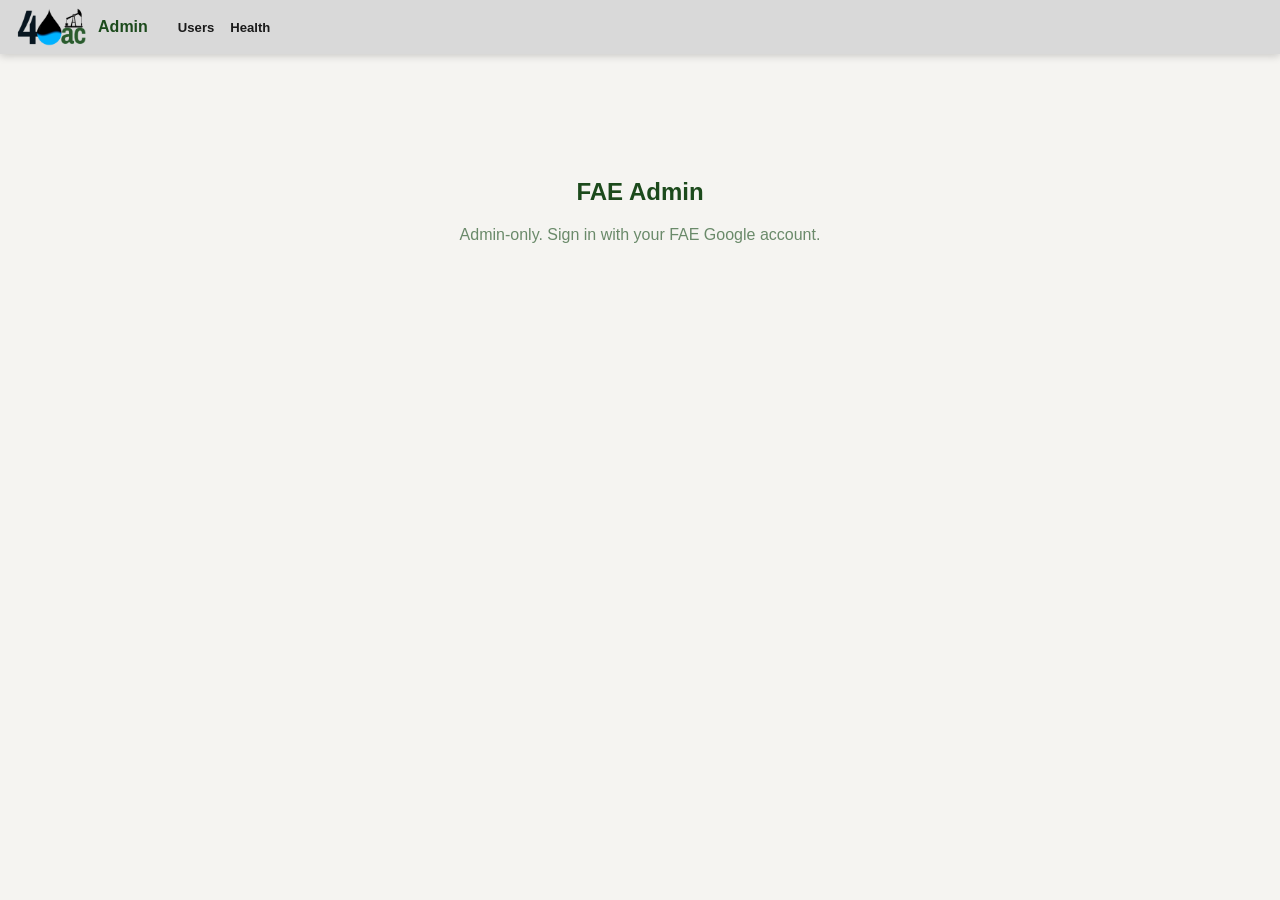
==== health.html @ e3a72ccb "health: hide scheduled tasks with no next run (keep running services) Filters out one-shot/finished " ====
<!DOCTYPE html>
<html lang="en">
<head>
<meta charset="utf-8">
<meta name="viewport" content="width=device-width, initial-scale=1">
<title>FAE Admin — Platform Health</title>
<link rel="icon" href="data:,">
<style>
  :root { --bg:#f5f4f1; --header:#d9d9d9; --panel:#fff; --panel2:#f7f6f2;
          --line:#d0e0d0; --txt:#1a1a1a; --muted:#6a8a6a;
          --green:#3a8a3a; --green-d:#1c4a1c;
          --red:#c0392b; --blue:#2b6cb0; --amber:#b7791f; }
  * { box-sizing:border-box; }
  body { margin:0; background:var(--bg); color:var(--txt);
         font-family:-apple-system,"Segoe UI",Roboto,sans-serif; overflow-x:hidden; }
  header { display:flex; align-items:center; gap:12px; height:54px; padding:0 16px;
           background:var(--header); box-shadow:0 2px 8px rgba(0,0,0,.18); }
  header img { height:38px; }
  header h1 { font-size:1rem; margin:0; font-weight:800; color:var(--green-d); }
  nav { display:flex; gap:16px; margin-left:18px; }
  nav a { color:#1a1a1a; text-decoration:none; font-size:.82rem; font-weight:600; }
  nav a:hover { color:#c0392b; }
  nav a.active { font-weight:800; color:#1a1a1a; cursor:default; }
  header .spacer { flex:1; }
  #badge { font-size:.78rem; color:#1f1f1f; display:flex; align-items:center; gap:8px;
           padding-left:16px; border-left:1px solid #bcbcbc; }
  #badge button { background:none; border:0; color:#3a3a3a; text-decoration:underline;
                  cursor:pointer; font-size:.7rem; padding:0; }
  main { padding:24px 22px; max-width:1100px; margin:0 auto; }
  .gate { text-align:center; padding:80px 20px; color:var(--muted); }
  .gate h2 { color:var(--green-d); }
  .topline { display:flex; align-items:center; gap:14px; margin-bottom:16px; color:var(--muted); font-size:12px; }
  .topline button { background:#fff; border:1px solid var(--line); color:#33473a;
                    border-radius:6px; padding:5px 12px; cursor:pointer; font-size:12px; }
  .topline button:hover { background:var(--bg); }
  .card { background:var(--panel); border:1px solid var(--line); border-top:3px solid var(--green);
          border-radius:11px; padding:16px 18px; margin-bottom:18px;
          box-shadow:0 1px 3px rgba(0,0,0,.05); }
  .card h3 { margin:0 0 14px; font-size:.62rem; text-transform:uppercase;
             letter-spacing:.12em; font-weight:700; color:#9aab9a; }
  .dot { display:inline-block; width:9px; height:9px; border-radius:50%; margin-right:7px; vertical-align:middle; }
  .green{background:var(--green)} .red{background:var(--red)} .blue{background:var(--blue)}
  .amber{background:var(--amber)} .dim{background:#9aab9a}
  .kpis { display:grid; grid-template-columns:repeat(auto-fit,minmax(150px,1fr)); gap:12px; }
  .kpi { background:var(--panel2); border:1px solid var(--line); border-radius:8px; padding:12px 14px; }
  .kpi .lbl { font-size:11px; color:var(--muted); text-transform:uppercase; letter-spacing:.4px; }
  .kpi .val { font-size:20px; font-weight:700; margin-top:5px; }
  .kpi .sub { font-size:11px; color:var(--muted); margin-top:3px; }
  table { width:100%; border-collapse:collapse; font-size:13px; }
  th { text-align:left; color:var(--muted); font-weight:700; font-size:11px; text-transform:uppercase;
       letter-spacing:.5px; padding:8px 10px; border-bottom:2px solid var(--line); }
  td { padding:7px 10px; border-bottom:1px solid #eee; }
  tr.bad td { background:rgba(192,57,43,.07); }
  tr.dimrow td { opacity:.5; }
  .badge { display:inline-block; padding:2px 9px; border-radius:20px; font-size:11px; font-weight:600; }
  .b-green{background:rgba(58,138,58,.14);color:var(--green-d)}
  .b-red{background:rgba(192,57,43,.12);color:#a32020}
  .b-blue{background:rgba(43,108,176,.14);color:#1d4e80}
  .b-amber{background:rgba(183,121,31,.16);color:#8a5a12}
  .b-dim{background:rgba(106,138,106,.14);color:var(--muted)}
  .tablewrap { overflow-x:auto; }
  .sub2 { color:var(--muted); font-size:11px; }
  .filters { display:flex; gap:14px; margin-bottom:10px; font-size:12px; color:var(--muted); align-items:center; }
  .filters label { cursor:pointer; }
  @media (max-width:760px){ nav{margin-left:0; gap:12px} }
</style>
</head>
<body>
<header>
  <img src="light-40aclogo.png" alt="40ac" onerror="this.style.display='none'">
  <h1>Admin</h1>
  <nav><a href="index.html">Users</a><a href="health.html" class="active">Health</a></nav>
  <span class="spacer"></span>
  <div id="badge"></div>
</header>

<main>
  <div id="gate" class="gate">Checking access…</div>
  <div id="app" style="display:none">
    <div class="topline">
      <span id="ts">—</span>
      <button id="refresh">↻ Refresh</button>
      <label style="font-size:12px"><input type="checkbox" id="auto" checked> auto (30s)</label>
    </div>

    <div class="card">
      <h3>API · Cloudflare tunnel</h3>
      <div class="kpis" id="api-kpis"></div>
    </div>

    <div class="card">
      <h3>Databases</h3>
      <div class="tablewrap"><table>
        <thead><tr><th>Database</th><th>Status</th><th>Latency</th><th>Metric</th><th>Detail</th></tr></thead>
        <tbody id="db-rows"></tbody>
      </table></div>
    </div>

    <div class="card">
      <h3>SQL Agent jobs — SF\SQLDEV (<span id="job-count">0</span>)</h3>
      <div class="filters"><span id="job-summary"></span></div>
      <div id="job-notice" class="sub2" style="display:none"></div>
      <div class="tablewrap"><table>
        <thead><tr><th>Job</th><th>Enabled</th><th>Last run</th><th>Outcome</th><th>Next run</th></tr></thead>
        <tbody id="job-rows"></tbody>
      </table></div>
    </div>

    <div class="card">
      <h3>Scheduled tasks — svrxspoc (<span id="task-count">0</span>)</h3>
      <div class="filters">
        <span id="task-summary"></span>
        <label><input type="checkbox" id="only-issues"> only issues</label>
      </div>
      <div class="tablewrap"><table>
        <thead><tr><th>Task</th><th>State</th><th>Last run</th><th>Result</th><th>Next run</th></tr></thead>
        <tbody id="task-rows"></tbody>
      </table></div>
    </div>
  </div>
</main>

<script src="https://accounts.google.com/gsi/client" async defer></script>
<script>
const API = 'https://api.40ac.us';
window.faeApiBase = API;
const GOOGLE_CLIENT_ID = '629380732564-eh0uasomqjdo3up8o2po685g9ep544iq.apps.googleusercontent.com';
const SESSION_KEY = 'fae_user';

(function () {
  try {
    var m = document.cookie.match(/(?:^|;\s*)fae40_sso=([^;]+)/);
    if (m && !localStorage.getItem(SESSION_KEY))
      localStorage.setItem(SESSION_KEY, decodeURIComponent(m[1]));
  } catch (e) {}
  try {
    var _set = localStorage.setItem.bind(localStorage), _rem = localStorage.removeItem.bind(localStorage);
    localStorage.setItem = function (k, v) { _set(k, v);
      if (k === SESSION_KEY) { try { document.cookie = 'fae40_sso=' + encodeURIComponent(v) +
        ';domain=.40ac.us;path=/;max-age=2592000;Secure;SameSite=Lax'; } catch (e) {} } };
    localStorage.removeItem = function (k) { _rem(k);
      if (k === SESSION_KEY) { try { document.cookie =
        'fae40_sso=;domain=.40ac.us;path=/;max-age=0;Secure;SameSite=Lax'; } catch (e) {} } };
  } catch (e) {}
})();

function session() { try { return JSON.parse(localStorage.getItem(SESSION_KEY) || 'null'); } catch (e) { return null; } }
function signOut() { localStorage.removeItem(SESSION_KEY); location.reload(); }
function esc(s){ return (s==null?'':String(s)).replace(/[&<>"]/g,function(c){return {'&':'&amp;','<':'&lt;','>':'&gt;','"':'&quot;'}[c];}); }
function showGate(html){ var g=document.getElementById('gate'); g.style.display='block'; g.innerHTML=html; }

function handleCredential(resp) {
  try {
    var p = JSON.parse(atob(resp.credential.split('.')[1].replace(/-/g,'+').replace(/_/g,'/')));
    localStorage.setItem(SESSION_KEY, JSON.stringify({ credential: resp.credential, email: p.email,
      displayName: p.name || p.email, picture: p.picture, expires: Date.now()+30*86400*1000 }));
    location.reload();
  } catch (e) { showGate('<h2>Sign-in failed</h2>'); }
}
function renderSignIn() {
  showGate('<h2>FAE Admin</h2><p>Admin-only. Sign in with your FAE Google account.</p>' +
           '<div id="gbtn" style="display:flex;justify-content:center;margin-top:18px"></div>');
  (function draw(){ if(!(window.google&&google.accounts&&google.accounts.id)) return setTimeout(draw,200);
    google.accounts.id.initialize({client_id:GOOGLE_CLIENT_ID, callback:handleCredential});
    google.accounts.id.renderButton(document.getElementById('gbtn'),{theme:'filled_black',size:'large'}); })();
}

function fmtUptime(s){ if(s==null) return '—'; var d=Math.floor(s/86400),h=Math.floor(s%86400/3600),m=Math.floor(s%3600/60);
  return (d?d+'d ':'')+(h?h+'h ':'')+m+'m'; }
function dot(c){ return '<span class="dot '+c+'"></span>'; }

function taskResult(code, state){
  if (state==='Disabled') return {t:'Disabled', c:'b-dim', bad:false, dim:true};
  if (code===267009) return {t:'Running', c:'b-blue', bad:false};
  if (code===0) return {t:'OK', c:'b-green', bad:false};
  if (code===267011) return {t:'Never run', c:'b-dim', bad:false, dim:true};
  if (code===267014) return {t:'Stopped', c:'b-amber', bad:false};
  return {t:'FAILED ('+code+')', c:'b-red', bad:true};
}

function jobOutcome(o, running, enabled){
  if (running) return {t:'Running', c:'b-blue', bad:false};
  if (!enabled) return {t:'Disabled', c:'b-dim', bad:false, dim:true};
  if (o===1) return {t:'Succeeded', c:'b-green', bad:false};
  if (o===0) return {t:'Failed', c:'b-red', bad:true};
  if (o===3) return {t:'Canceled', c:'b-amber', bad:false};
  return {t:'Never run', c:'b-dim', bad:false, dim:true};   // 5 / null
}

let LAST = null;
function render(d){
  LAST = d;
  document.getElementById('ts').textContent = 'as of ' + d.generated_at + ' (server)';

  // API / tunnel
  var a = d.api||{}, t = d.tunnel||{};
  var twHigh = (t.time_wait||0) > 200;
  document.getElementById('api-kpis').innerHTML = [
    ['API', dot(a.up?'green':'red') + (a.up?'Up':'Down'), 'uptime ' + fmtUptime(a.uptime_sec)],
    ['Database', dot(a.db_connected?'green':'red') + (a.db_connected?'Connected':'Error'), esc(a.db_error||'')],
    ['Cloudflared', dot(t.cloudflared_running?'green':'red') + (t.cloudflared_running?'Running':'Down'),
       t.cloudflared_start?('since '+esc(t.cloudflared_start)):''],
    ['Port 8080', dot((t.listen_8080||0)>=1?'green':'red') + ((t.listen_8080||0)+' listener'), ''],
    ['Established', (t.established!=null?t.established:'—'), 'live conns'],
    ['TIME_WAIT', dot(twHigh?'amber':'green') + (t.time_wait!=null?t.time_wait:'—'), twHigh?'elevated':'normal'],
  ].map(function(k){ return '<div class="kpi"><div class="lbl">'+k[0]+'</div><div class="val">'+k[1]+
      '</div><div class="sub">'+k[2]+'</div></div>'; }).join('');

  // databases
  document.getElementById('db-rows').innerHTML = (d.databases||[]).map(function(db){
    var m = (db.metric!=null && db.metric_label) ? (esc(db.metric_label)+': '+esc(db.metric)) : '';
    var slow = db.ms!=null && db.ms>1000;
    return '<tr'+(db.ok?'':' class="bad"')+'><td>'+esc(db.label)+'</td>'+
      '<td>'+dot(db.ok?'green':'red')+(db.ok?'OK':'FAIL')+'</td>'+
      '<td'+(slow?' style="color:var(--amber)"':'')+'>'+(db.ms!=null?db.ms+' ms':'—')+'</td>'+
      '<td>'+m+'</td><td class="sub2">'+esc(db.error||'')+'</td></tr>';
  }).join('');

  // SQL Agent jobs (SF\SQLDEV)
  var aj = d.agent_jobs || {ok:false, jobs:[], error:'no data'};
  var notice = document.getElementById('job-notice');
  var jrows = document.getElementById('job-rows');
  if (!aj.ok) {
    document.getElementById('job-count').textContent = 0;
    document.getElementById('job-summary').innerHTML = '';
    notice.style.display = 'block';
    notice.innerHTML = '⚠ Cannot read SQL Agent jobs yet — the API identity needs a one-time grant on '+
      'SF\\SQLDEV (msdb SQLAgentReaderRole). <span style="opacity:.7">'+esc(aj.error||'')+'</span>';
    jrows.innerHTML = '';
  } else {
    notice.style.display = 'none';
    var jm = (aj.jobs||[]).map(function(x){ return Object.assign({}, x, {_o: jobOutcome(x.last_outcome, x.running, x.enabled)}); });
    var jBad = jm.filter(function(x){return x._o.bad;}).length;
    var jRun = jm.filter(function(x){return x.running;}).length;
    var jDis = jm.filter(function(x){return !x.enabled;}).length;
    document.getElementById('job-count').textContent = jm.length;
    document.getElementById('job-summary').innerHTML =
      dot('green')+(jm.length-jBad-jDis)+' ok &nbsp; '+dot('red')+jBad+' failed &nbsp; '+dot('blue')+jRun+' running &nbsp; '+dot('dim')+jDis+' disabled';
    jm.sort(function(x,y){ return (y._o.bad?1:0)-(x._o.bad?1:0) || x.name.localeCompare(y.name); });
    jrows.innerHTML = jm.map(function(x){
      return '<tr'+(x._o.bad?' class="bad"':(x._o.dim?' class="dimrow"':''))+'>'+
        '<td>'+esc(x.name)+'</td><td class="sub2">'+(x.enabled?'yes':'no')+'</td>'+
        '<td class="sub2">'+esc(x.last_run||'—')+'</td>'+
        '<td><span class="badge '+x._o.c+'">'+x._o.t+'</span></td>'+
        '<td class="sub2">'+esc(x.next_run||'—')+'</td></tr>';
    }).join('');
  }

  // tasks — drop one-shot/finished tasks (no next run), but keep anything
  // currently running (the always-on services have no "next run" by nature).
  var tasks = (d.tasks||[]).filter(function(x){ return x.next_run || x.result===267009; });
  var meta = tasks.map(function(x){ return Object.assign({}, x, {_r: taskResult(x.result, x.state)}); });
  var nBad = meta.filter(function(x){return x._r.bad;}).length;
  var nRun = meta.filter(function(x){return x.result===267009;}).length;
  var nDis = meta.filter(function(x){return x.state==='Disabled';}).length;
  var nOk  = meta.length - nBad - nDis;
  document.getElementById('task-count').textContent = meta.length;
  document.getElementById('task-summary').innerHTML =
    dot('green')+nOk+' ok &nbsp; '+dot('red')+nBad+' failed &nbsp; '+dot('blue')+nRun+' running &nbsp; '+dot('dim')+nDis+' disabled';
  var onlyIssues = document.getElementById('only-issues').checked;
  meta.sort(function(x,y){ return (y._r.bad?1:0)-(x._r.bad?1:0) || x.name.localeCompare(y.name); });
  if (onlyIssues) meta = meta.filter(function(x){ return x._r.bad; });
  var now = new Date();
  document.getElementById('task-rows').innerHTML = meta.map(function(x){
    var overdue = x.next_run && x.state==='Ready' && new Date(x.next_run.replace(' ','T')) < now && !x._r.bad && x.result!==267009;
    return '<tr'+(x._r.bad?' class="bad"':(x._r.dim?' class="dimrow"':''))+'>'+
      '<td>'+esc(x.name)+'</td><td class="sub2">'+esc(x.state)+'</td>'+
      '<td class="sub2">'+esc(x.last_run||'—')+'</td>'+
      '<td><span class="badge '+x._r.c+'">'+x._r.t+'</span>'+(overdue?' <span class="badge b-amber">overdue</span>':'')+'</td>'+
      '<td class="sub2">'+esc(x.next_run||'—')+'</td></tr>';
  }).join('');
}

async function load(){
  var btn=document.getElementById('refresh'); btn.disabled=true; btn.textContent='…';
  try {
    var r = await window.faeAuth.fetchAuthed(API, API+'/admin/health');
    if (r.ok) render(await r.json());
    else document.getElementById('ts').textContent = 'load error '+r.status;
  } catch(e){ document.getElementById('ts').textContent='load error'; }
  btn.disabled=false; btn.textContent='↻ Refresh';
}

let timer=null;
function setAuto(){ if(timer) clearInterval(timer); if(document.getElementById('auto').checked) timer=setInterval(load,30000); }

async function boot(){
  var s = session();
  if (!s) { renderSignIn(); return; }
  document.getElementById('badge').innerHTML =
    '<span>'+esc(s.displayName||s.email||'')+'</span><button onclick="signOut()">Sign out</button>';
  try { await window.faeAuth.ensureSessionToken(API); } catch(e){}
  var role=null; try { role = await window.faeAuth.ensureUserRole(true); } catch(e){}
  if (role !== 'admin') { showGate('<h2>Not authorized</h2><p>Admin only'+(role?' — your role is <b>'+esc(role)+'</b>':'')+'.</p>'); return; }
  document.getElementById('gate').style.display='none';
  document.getElementById('app').style.display='block';
  document.getElementById('refresh').addEventListener('click', load);
  document.getElementById('auto').addEventListener('change', setAuto);
  document.getElementById('only-issues').addEventListener('change', function(){ if(LAST) render(LAST); });
  await load(); setAuto();
}
window.addEventListener('DOMContentLoaded', boot);
</script>
<script src="fae-auth.js?v=12"></script>
</body>
</html>
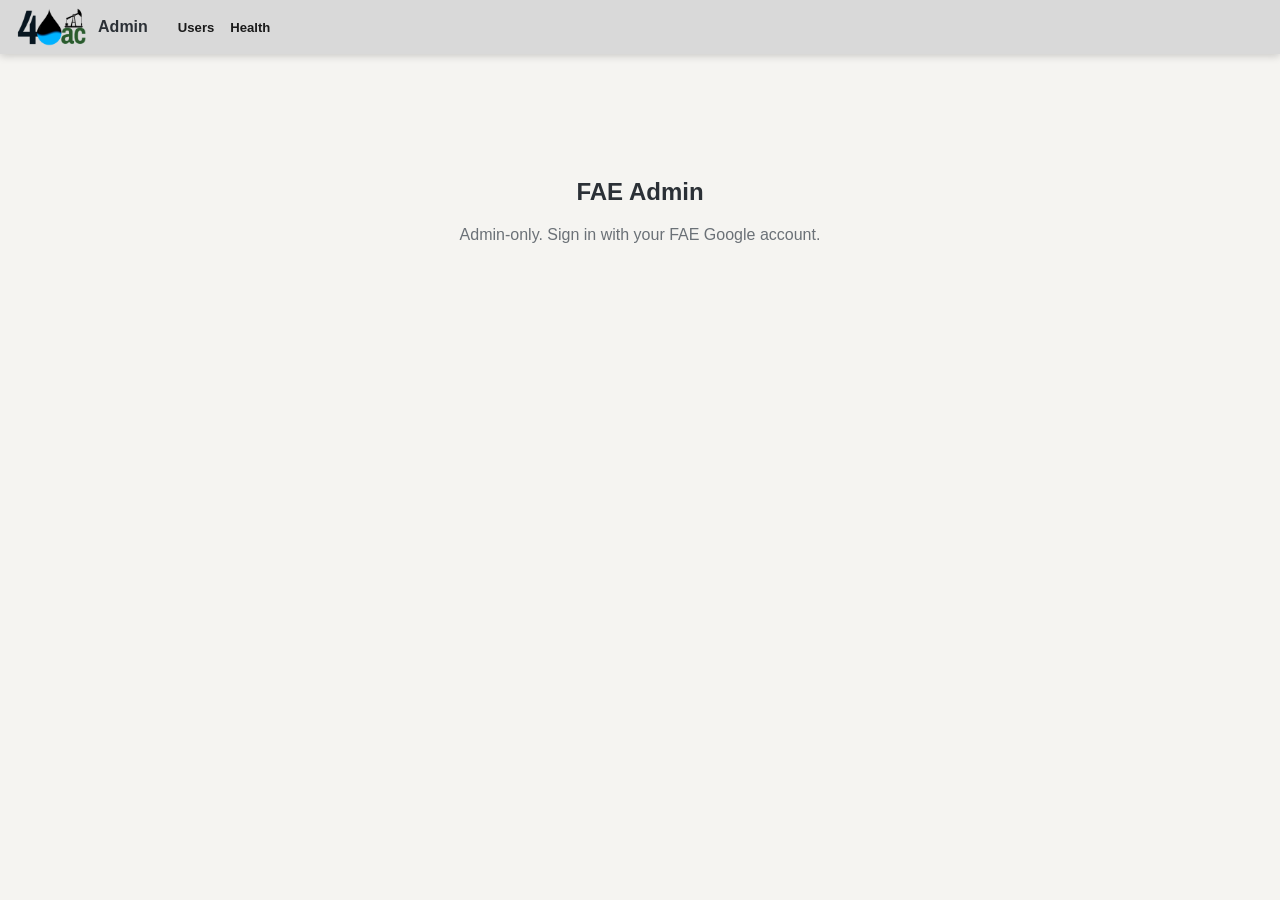
==== commit 7c8314d6: "admin: replace FAE green accents with neutral gray (monochrome) Per Ryan — drop the green accents on" ====
--- a/health.html
+++ b/health.html
@@ -7,8 +7,8 @@
 <link rel="icon" href="data:,">
 <style>
   :root { --bg:#f5f4f1; --header:#d9d9d9; --panel:#fff; --panel2:#f7f6f2;
-          --line:#d0e0d0; --txt:#1a1a1a; --muted:#6a8a6a;
-          --green:#3a8a3a; --green-d:#1c4a1c;
+          --line:#d8dadd; --txt:#1a1a1a; --muted:#6b7177;
+          --green:#5b626b; --green-d:#2b3036;
           --red:#c0392b; --blue:#2b6cb0; --amber:#b7791f; }
   * { box-sizing:border-box; }
   body { margin:0; background:var(--bg); color:var(--txt);
@@ -30,17 +30,17 @@
   .gate { text-align:center; padding:80px 20px; color:var(--muted); }
   .gate h2 { color:var(--green-d); }
   .topline { display:flex; align-items:center; gap:14px; margin-bottom:16px; color:var(--muted); font-size:12px; }
-  .topline button { background:#fff; border:1px solid var(--line); color:#33473a;
+  .topline button { background:#fff; border:1px solid var(--line); color:#444a50;
                     border-radius:6px; padding:5px 12px; cursor:pointer; font-size:12px; }
   .topline button:hover { background:var(--bg); }
   .card { background:var(--panel); border:1px solid var(--line); border-top:3px solid var(--green);
           border-radius:11px; padding:16px 18px; margin-bottom:18px;
           box-shadow:0 1px 3px rgba(0,0,0,.05); }
   .card h3 { margin:0 0 14px; font-size:.62rem; text-transform:uppercase;
-             letter-spacing:.12em; font-weight:700; color:#9aab9a; }
+             letter-spacing:.12em; font-weight:700; color:#9aa0a6; }
   .dot { display:inline-block; width:9px; height:9px; border-radius:50%; margin-right:7px; vertical-align:middle; }
   .green{background:var(--green)} .red{background:var(--red)} .blue{background:var(--blue)}
-  .amber{background:var(--amber)} .dim{background:#9aab9a}
+  .amber{background:var(--amber)} .dim{background:#9aa0a6}
   .kpis { display:grid; grid-template-columns:repeat(auto-fit,minmax(150px,1fr)); gap:12px; }
   .kpi { background:var(--panel2); border:1px solid var(--line); border-radius:8px; padding:12px 14px; }
   .kpi .lbl { font-size:11px; color:var(--muted); text-transform:uppercase; letter-spacing:.4px; }
@@ -53,7 +53,7 @@
   tr.bad td { background:rgba(192,57,43,.07); }
   tr.dimrow td { opacity:.5; }
   .badge { display:inline-block; padding:2px 9px; border-radius:20px; font-size:11px; font-weight:600; }
-  .b-green{background:rgba(58,138,58,.14);color:var(--green-d)}
+  .b-green{background:rgba(90,98,107,.15);color:var(--green-d)}
   .b-red{background:rgba(192,57,43,.12);color:#a32020}
   .b-blue{background:rgba(43,108,176,.14);color:#1d4e80}
   .b-amber{background:rgba(183,121,31,.16);color:#8a5a12}
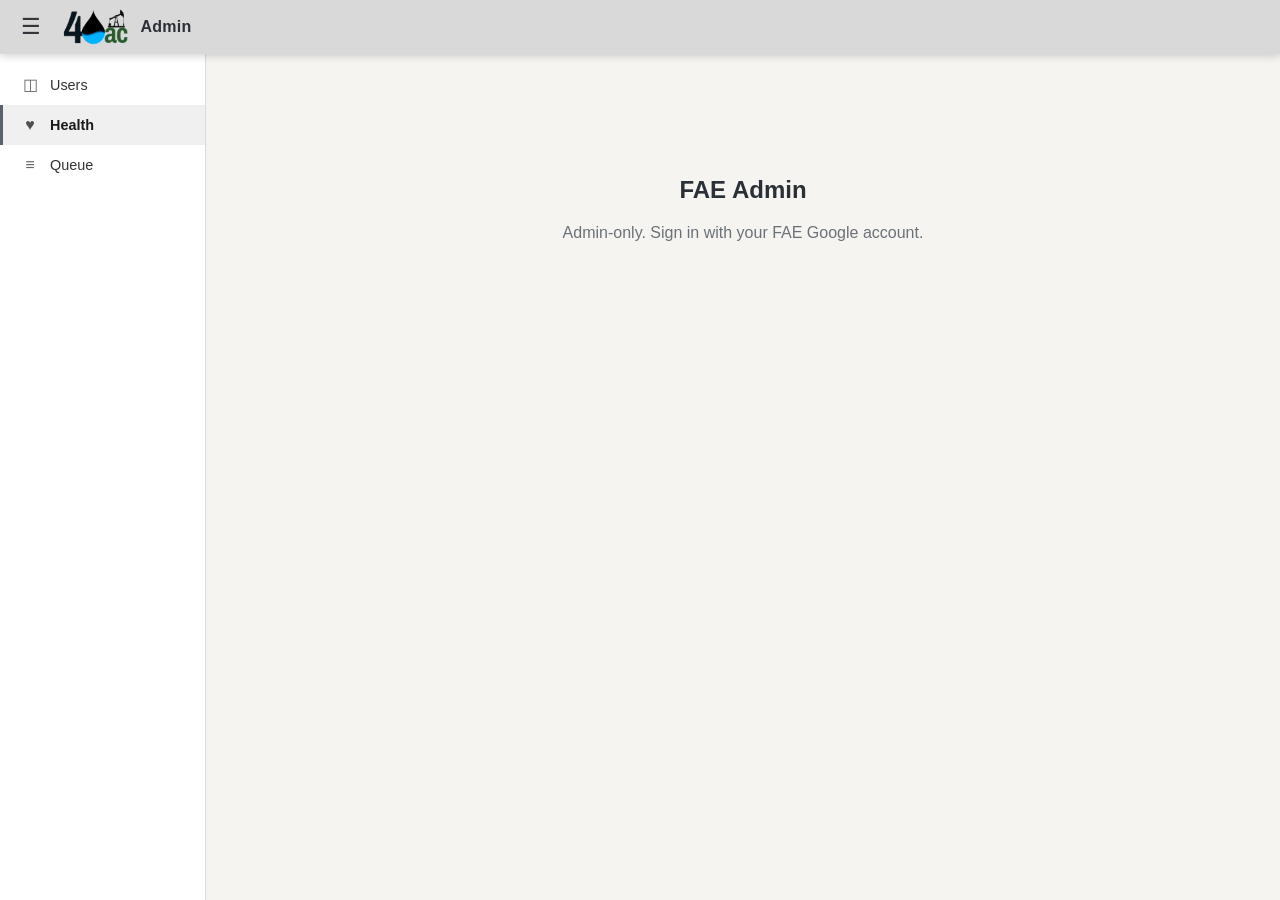
==== commit 76e0d4e7: "admin: left sidebar nav + hamburger; add Queue page Move the top nav into a collapsible left sidebar" ====
--- a/health.html
+++ b/health.html
@@ -5,6 +5,7 @@
 <meta name="viewport" content="width=device-width, initial-scale=1">
 <title>FAE Admin — Platform Health</title>
 <link rel="icon" href="data:,">
+<link rel="stylesheet" href="admin-shell.css">
 <style>
   :root { --bg:#f5f4f1; --header:#d9d9d9; --panel:#fff; --panel2:#f7f6f2;
           --line:#d8dadd; --txt:#1a1a1a; --muted:#6b7177;
@@ -13,20 +14,7 @@
   * { box-sizing:border-box; }
   body { margin:0; background:var(--bg); color:var(--txt);
          font-family:-apple-system,"Segoe UI",Roboto,sans-serif; overflow-x:hidden; }
-  header { display:flex; align-items:center; gap:12px; height:54px; padding:0 16px;
-           background:var(--header); box-shadow:0 2px 8px rgba(0,0,0,.18); }
-  header img { height:38px; }
-  header h1 { font-size:1rem; margin:0; font-weight:800; color:var(--green-d); }
-  nav { display:flex; gap:16px; margin-left:18px; }
-  nav a { color:#1a1a1a; text-decoration:none; font-size:.82rem; font-weight:600; }
-  nav a:hover { color:#c0392b; }
-  nav a.active { font-weight:800; color:#1a1a1a; cursor:default; }
-  header .spacer { flex:1; }
-  #badge { font-size:.78rem; color:#1f1f1f; display:flex; align-items:center; gap:8px;
-           padding-left:16px; border-left:1px solid #bcbcbc; }
-  #badge button { background:none; border:0; color:#3a3a3a; text-decoration:underline;
-                  cursor:pointer; font-size:.7rem; padding:0; }
-  main { padding:24px 22px; max-width:1100px; margin:0 auto; }
+  /* header + sidebar chrome lives in admin-shell.css */
   .gate { text-align:center; padding:80px 20px; color:var(--muted); }
   .gate h2 { color:var(--green-d); }
   .topline { display:flex; align-items:center; gap:14px; margin-bottom:16px; color:var(--muted); font-size:12px; }
@@ -62,19 +50,25 @@
   .sub2 { color:var(--muted); font-size:11px; }
   .filters { display:flex; gap:14px; margin-bottom:10px; font-size:12px; color:var(--muted); align-items:center; }
   .filters label { cursor:pointer; }
-  @media (max-width:760px){ nav{margin-left:0; gap:12px} }
+  @media (max-width:760px){ }
 </style>
 </head>
-<body>
-<header>
-  <img src="light-40aclogo.png" alt="40ac" onerror="this.style.display='none'">
-  <h1>Admin</h1>
-  <nav><a href="index.html">Users</a><a href="health.html" class="active">Health</a></nav>
-  <span class="spacer"></span>
-  <div id="badge"></div>
-</header>
-
-<main>
+<body data-page="health">
+<div class="app">
+  <header class="ahead">
+    <button class="burger" id="burger" aria-label="Toggle menu">&#9776;</button>
+    <img class="logo" src="light-40aclogo.png" alt="40ac" onerror="this.style.display='none'">
+    <h1>Admin</h1>
+    <span class="spacer"></span>
+    <div id="badge"></div>
+  </header>
+  <div class="asplit">
+    <aside class="asidebar"><nav>
+      <a href="index.html"  data-p="users"><span class="ic">&#9707;</span>Users</a>
+      <a href="health.html" data-p="health"><span class="ic">&#9829;</span>Health</a>
+      <a href="queue.html"  data-p="queue"><span class="ic">&#8801;</span>Queue</a>
+    </nav></aside>
+    <main class="acontent">
   <div id="gate" class="gate">Checking access…</div>
   <div id="app" style="display:none">
     <div class="topline">
@@ -118,9 +112,12 @@
       </table></div>
     </div>
   </div>
-</main>
+    </main>
+  </div>
+</div>
 
 <script src="https://accounts.google.com/gsi/client" async defer></script>
+<script src="admin-shell.js"></script>
 <script>
 const API = 'https://api.40ac.us';
 window.faeApiBase = API;
--- a/admin-shell.css
+++ b/admin-shell.css
@@ -0,0 +1,41 @@
+/* Shared admin chrome — top header (with hamburger) + collapsible left sidebar.
+   Uses the page's :root vars (--header,--panel,--line,--txt,--muted,--green,--green-d).
+   Page body must carry data-page="users|health|queue" and the .app/.ahead/.asplit
+   /.asidebar/.acontent structure (see any admin page). */
+.app { display:flex; flex-direction:column; height:100vh; }
+.ahead { display:flex; align-items:center; gap:12px; height:54px; padding:0 12px;
+         background:var(--header); box-shadow:0 2px 8px rgba(0,0,0,.18); z-index:30; flex-shrink:0; }
+.burger { background:none; border:0; font-size:1.35rem; line-height:1; cursor:pointer;
+          color:#33373c; padding:4px 9px; border-radius:5px; }
+.burger:hover { background:rgba(0,0,0,.08); }
+.ahead .logo { height:36px; display:block; }
+.ahead h1 { font-size:1rem; margin:0; font-weight:800; color:var(--green-d); letter-spacing:.3px; }
+.ahead .spacer { flex:1; }
+#badge { font-size:.78rem; color:#1f1f1f; display:flex; align-items:center; gap:8px;
+         padding-left:16px; border-left:1px solid #bcbcbc; }
+#badge button { background:none; border:0; color:#3a3a3a; text-decoration:underline;
+                cursor:pointer; font-size:.7rem; padding:0; }
+
+.asplit { display:flex; flex:1; overflow:hidden; position:relative; }
+.asidebar { width:206px; background:var(--panel); border-right:1px solid var(--line);
+            flex-shrink:0; overflow:auto; transition:width .15s ease; }
+body:not(.sb-open) .asidebar { width:0; border-right-color:transparent; }
+.asidebar nav { padding:10px 0; }
+.asidebar a { display:flex; align-items:center; gap:11px; padding:11px 18px; white-space:nowrap;
+              font-size:.9rem; color:#333; text-decoration:none; cursor:pointer;
+              border-left:3px solid transparent; }
+.asidebar a:hover { background:rgba(0,0,0,.05); }
+.asidebar a.active { border-left-color:var(--green); background:rgba(0,0,0,.06);
+                     font-weight:700; color:#1a1a1a; }
+.asidebar a .ic { width:18px; text-align:center; opacity:.75; font-size:1rem; }
+
+.acontent { flex:1; overflow:auto; padding:22px 24px; }
+
+@media (max-width:760px) {
+  .asidebar { position:absolute; top:0; bottom:0; left:0; z-index:25; width:206px;
+              box-shadow:2px 0 14px rgba(0,0,0,.22); }
+  body:not(.sb-open) .asidebar { width:206px; transform:translateX(-100%);
+                                 box-shadow:none; border-right-color:transparent; }
+  body.sb-open .asidebar { transform:translateX(0); }
+  .acontent { padding:16px 14px; }
+}
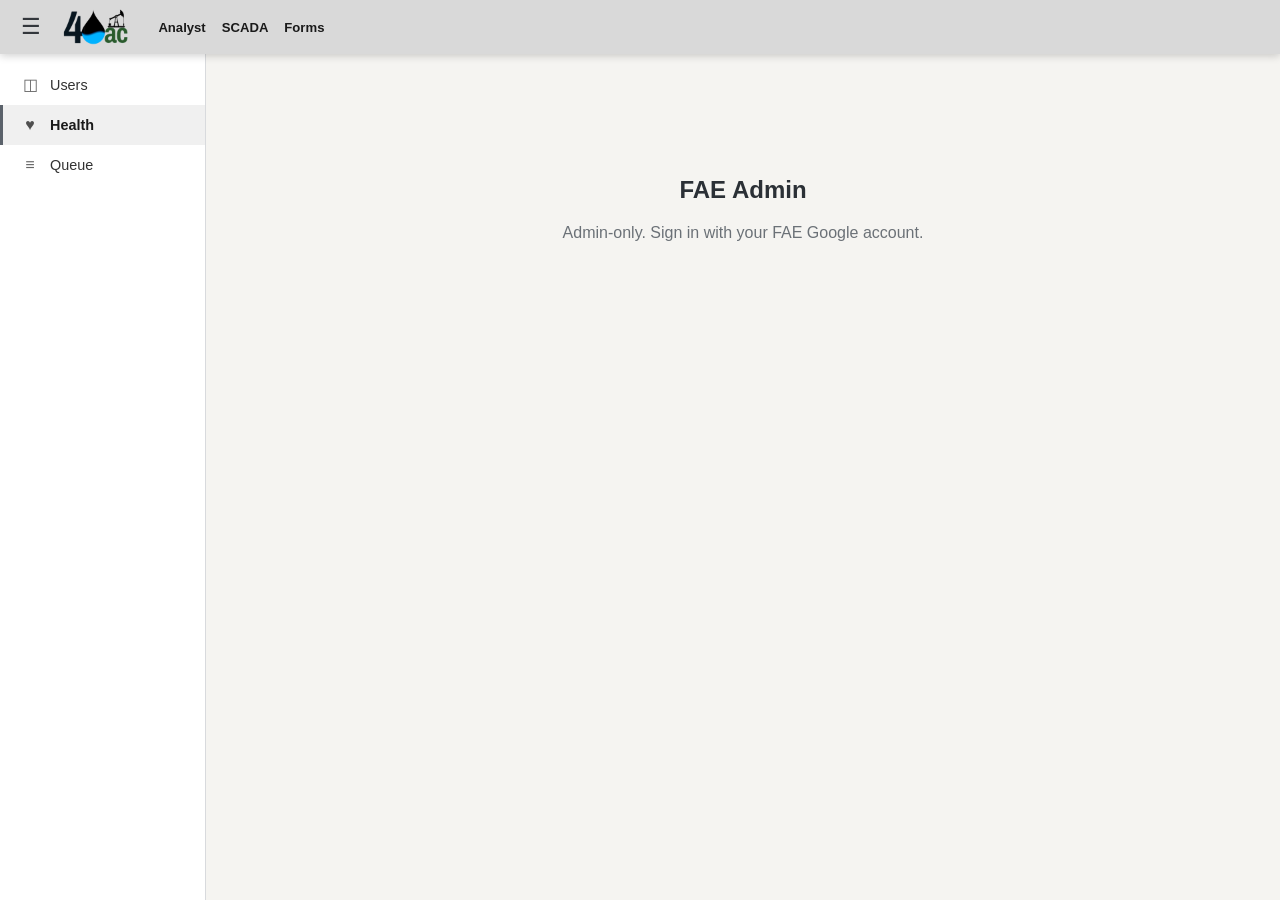
==== commit f21f7e53: "shared: single cross-app header (fae-header.js) + admin-gated Admin link One source of truth for the" ====
--- a/health.html
+++ b/health.html
@@ -58,7 +58,7 @@
   <header class="ahead">
     <button class="burger" id="burger" aria-label="Toggle menu">&#9776;</button>
     <img class="logo" src="light-40aclogo.png" alt="40ac" onerror="this.style.display='none'">
-    <h1>Admin</h1>
+    <span class="fae-appnav" data-current="admin"></span>
     <span class="spacer"></span>
     <div id="badge"></div>
   </header>
@@ -299,5 +299,6 @@
 window.addEventListener('DOMContentLoaded', boot);
 </script>
 <script src="fae-auth.js?v=12"></script>
+<script src="fae-header.js"></script>
 </body>
 </html>
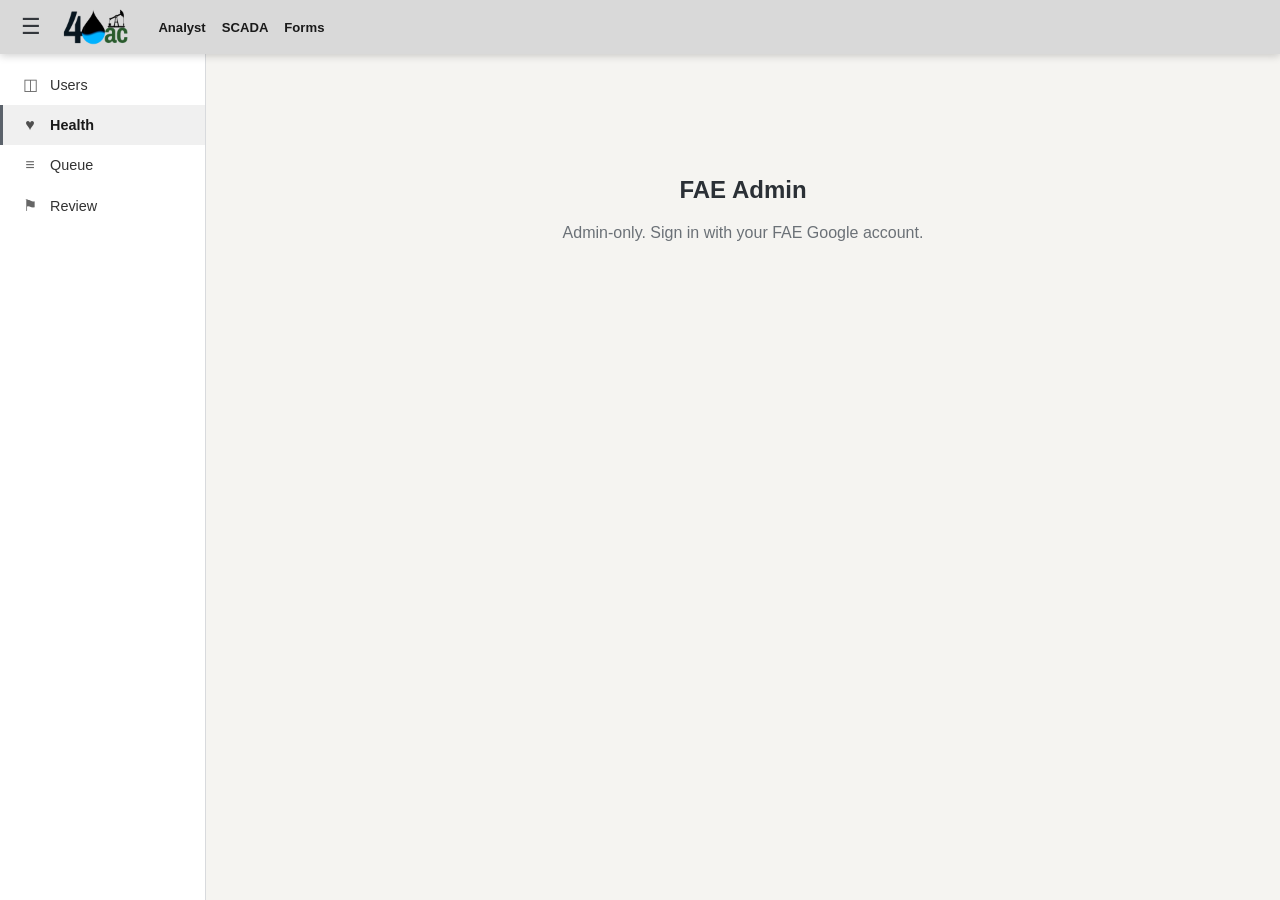
==== commit a3552ad6: "admin: add Review/Approvals tab (review.html) + nav link on all pages" ====
--- a/health.html
+++ b/health.html
@@ -67,6 +67,7 @@
       <a href="index.html"  data-p="users"><span class="ic">&#9707;</span>Users</a>
       <a href="health.html" data-p="health"><span class="ic">&#9829;</span>Health</a>
       <a href="queue.html"  data-p="queue"><span class="ic">&#8801;</span>Queue</a>
+      <a href="review.html" data-p="review"><span class="ic">&#9873;</span>Review</a>
     </nav></aside>
     <main class="acontent">
   <div id="gate" class="gate">Checking access…</div>
@@ -299,6 +300,6 @@
 window.addEventListener('DOMContentLoaded', boot);
 </script>
 <script src="fae-auth.js?v=12"></script>
-<script src="fae-header.js"></script>
+<script src="fae-header.js?v=2"></script>
 </body>
 </html>
